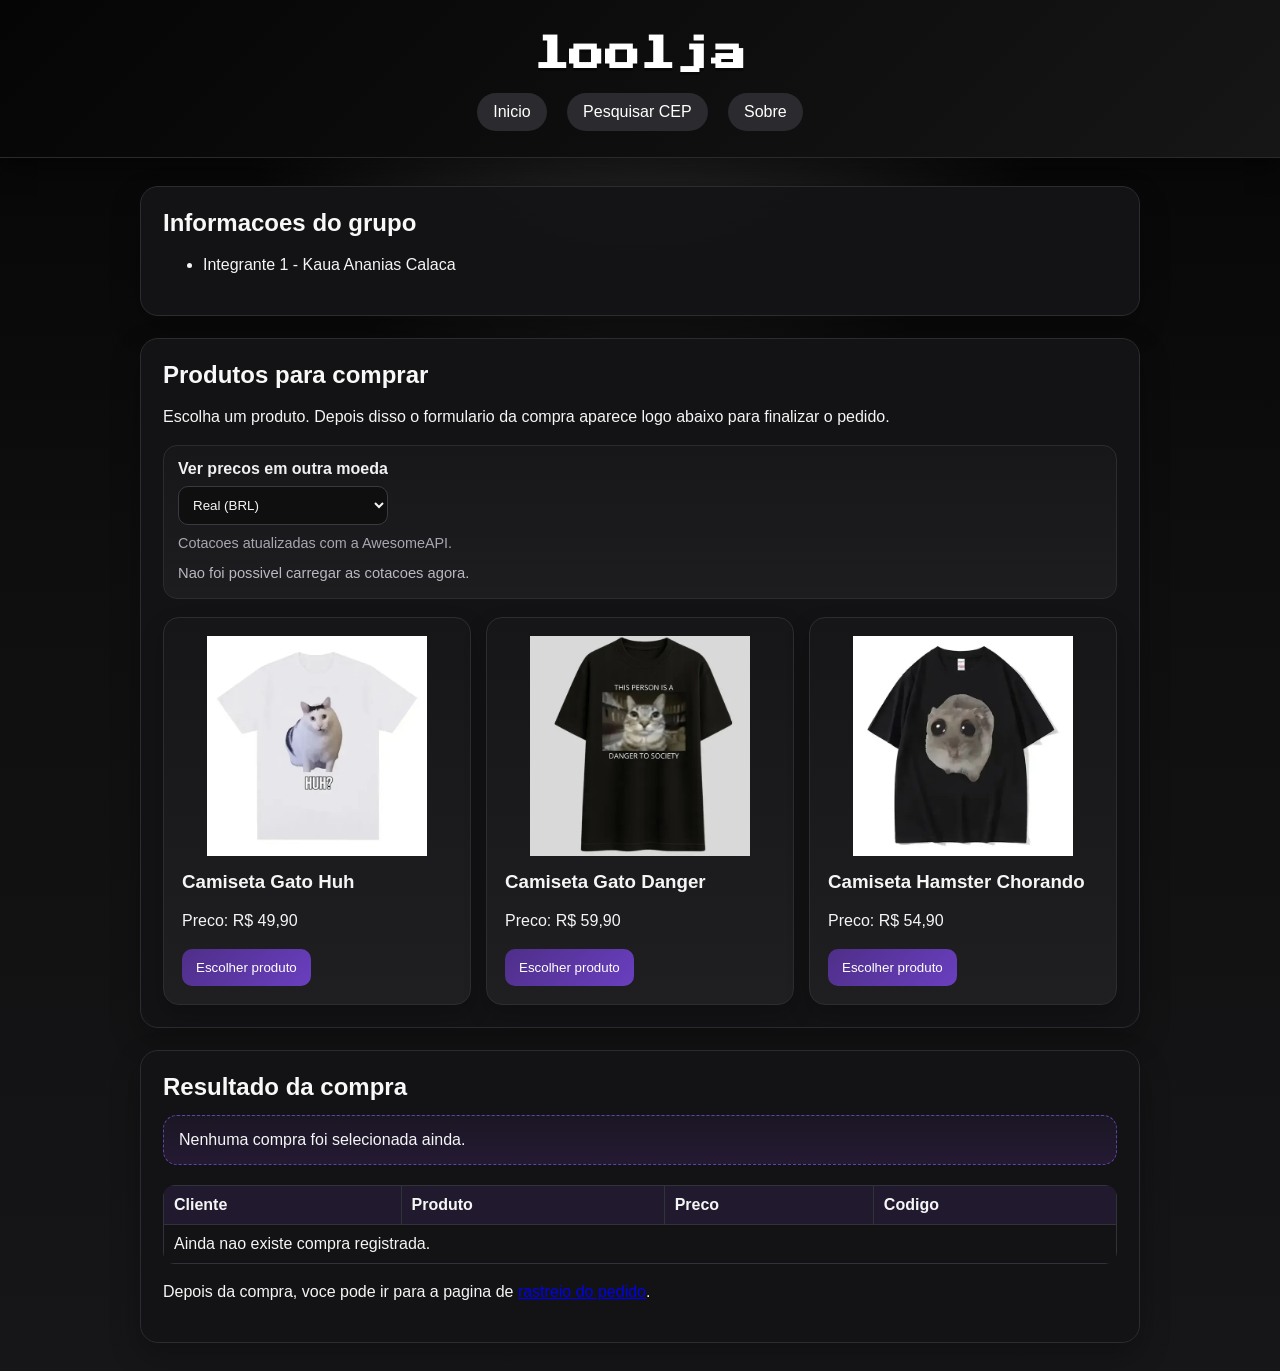
==== index.html @ 03f38084 "first commit" ====
<!DOCTYPE html>
<html lang="pt-BR">
<head>
  <meta charset="UTF-8">
  <meta name="viewport" content="width=device-width, initial-scale=1.0">
  <title>loolja</title>
  <link rel="stylesheet" href="css/estilo.css">
</head>
<body>
  <header class="topo">
    <h1>loolja</h1>
    <nav class="menu">
      <a href="index.html">Inicio</a>
      <a href="rastreio.html">Pesquisar CEP</a>
      <a href="sobre.html">Sobre</a>
    </nav>
  </header>

  <main class="conteudo">
    <section class="caixa">
      <h2>Informacoes do grupo</h2>
      <ul>
        <li>Integrante 1 - Kaua Ananias Calaca</li>
      </ul>
    </section>

    <section class="caixa">
      <h2>Produtos para comprar</h2>
      <p>Escolha um produto. Depois disso o formulario da compra aparece logo abaixo para finalizar o pedido.</p>
      <div class="moeda-box">
        <label for="moedaSelect">Ver precos em outra moeda</label>
        <select id="moedaSelect" class="campo-moeda">
          <option value="BRL">Real (BRL)</option>
          <option value="USD">Dolar (USD)</option>
          <option value="EUR">Euro (EUR)</option>
          <option value="GBP">Libra (GBP)</option>
        </select>
        <p class="api-info">Cotacoes atualizadas com a AwesomeAPI.</p>
        <p id="statusMoeda" class="status-moeda">Precos mostrados em real.</p>
      </div>

      <div class="lista-produtos">
        <article class="produto">
          <img
            class="imagem-produto"
            src="imagens/D_Q_NP_2X_930253-MLB82586863637_022025-E-camiseta-basica-engracada-unissex-gato-huh-meme-100-algodao.png"
            alt="Camiseta basica engracada com estampa de gato huh meme"
          >
          <h3>Camiseta Gato Huh</h3>
          <p class="preco-produto" data-preco-base="49.90">Preco: R$ 49,90</p>
          <button class="botao-comprar" data-produto="Camiseta Gato Huh" data-preco="49.90" type="button">
            Escolher produto
          </button>
        </article>

        <article class="produto">
          <img
            class="imagem-produto"
            src="imagens/D_Q_NP_2X_645750-MLB87160395916_072025-E-camiseta-estampa-gato-meme-danger-to-society-camisa-unissex.png"
            alt="Camiseta com estampa de gato meme danger to society"
          >
          <h3>Camiseta Gato Danger</h3>
          <p class="preco-produto" data-preco-base="59.90">Preco: R$ 59,90</p>
          <button class="botao-comprar" data-produto="Camiseta Gato Danger" data-preco="59.90" type="button">
            Escolher produto
          </button>
        </article>

        <article class="produto">
          <img
            class="imagem-produto"
            src="imagens/D_Q_NP_2X_655339-CBT91568445436_092025-E-camiseta-meme-de-hamster-chorando-olhos-grandes-engracado.webp"
            alt="Camiseta meme de hamster chorando com olhos grandes"
          >
          <h3>Camiseta Hamster Chorando</h3>
          <p class="preco-produto" data-preco-base="54.90">Preco: R$ 54,90</p>
          <button class="botao-comprar" data-produto="Camiseta Hamster Chorando" data-preco="54.90" type="button">
            Escolher produto
          </button>
        </article>
      </div>
    </section>

    <section id="secaoFormularioCompra" class="caixa formulario-compra-escondido">
      <h2>Formulario da compra</h2>
      <div id="produtoSelecionado" class="codigo-box">
        Nenhum produto foi selecionado ainda.
      </div>
      <form id="formCompra" class="formulario">
        <label for="nomeCliente">Nome do cliente</label>
        <input type="text" id="nomeCliente" placeholder="Digite seu nome" required>

        <label for="cidadeCliente">Cidade</label>
        <input type="text" id="cidadeCliente" placeholder="Digite sua cidade" required>

        <label for="cepCliente">CEP para entrega</label>
        <input type="text" id="cepCliente" placeholder="Digite o CEP para envio" required>

        <label for="pagamentoCliente">Forma de pagamento</label>
        <select id="pagamentoCliente">
          <option value="Pix">Pix</option>
          <option value="Cartao">Cartao</option>
          <option value="Boleto">Boleto</option>
        </select>

        <button id="finalizarCompraBtn" class="botao-simples" type="submit">
          Finalizar compra
        </button>
      </form>
      <p class="api-info">O CEP da entrega e buscado com a API publica ViaCEP.</p>
      <div id="enderecoCompra" class="codigo-box">
        Nenhum endereco foi consultado ainda.
      </div>
    </section>

    <section class="caixa">
      <h2>Resultado da compra</h2>
      <div id="resultadoCompra" class="resultado">
        Nenhuma compra foi selecionada ainda.
      </div>

      <table class="tabela">
        <thead>
          <tr>
            <th>Cliente</th>
            <th>Produto</th>
            <th>Preco</th>
            <th>Codigo</th>
          </tr>
        </thead>
        <tbody id="tabelaCompras">
          <tr>
            <td colspan="4">Ainda nao existe compra registrada.</td>
          </tr>
        </tbody>
      </table>

      <p>
        Depois da compra, voce pode ir para a pagina de
        <a href="rastreio.html">rastreio do pedido</a>.
      </p>
    </section>
  </main>

  <script src="js/script.js"></script>
</body>
</html>
---- css/estilo.css ----
@import url("https://fonts.googleapis.com/css2?family=Press+Start+2P&display=swap");

body {
  margin: 0;
  font-family: Arial, sans-serif;
  background:
    radial-gradient(circle at top, #2c2c2c 0%, transparent 28%),
    linear-gradient(180deg, #050505 0%, #0f0f10 45%, #161618 100%);
  color: #f5f5f5;
}

.topo {
  background: linear-gradient(135deg, #050505 0%, #161616 100%);
  color: white;
  padding: 32px 20px 26px;
  text-align: center;
  box-shadow: 0 10px 24px rgba(0, 0, 0, 0.45);
  animation: descerSuave 0.8s ease;
  border-bottom: 1px solid #2a2a2e;
}

.topo h1 {
  margin-top: 0;
  margin-bottom: 12px;
  font-size: 2.2rem;
  letter-spacing: 0.5px;
  font-family: "Press Start 2P", monospace;
  line-height: 1.3;
  text-shadow: 0 3px 0 rgba(0, 0, 0, 0.35);
}

.menu {
  margin-top: 15px;
}

.menu a {
  color: white;
  text-decoration: none;
  margin: 0 8px;
  background-color: rgba(45, 45, 49, 0.95);
  padding: 10px 16px;
  border-radius: 999px;
  display: inline-block;
  transition: transform 0.25s ease, background-color 0.25s ease, box-shadow 0.25s ease;
}

.menu a:hover {
  background-color: #6a3fc0;
  transform: translateY(-2px);
  box-shadow: 0 8px 20px rgba(0, 0, 0, 0.35);
}

.conteudo {
  max-width: 1000px;
  margin: 28px auto;
  padding: 0 10px;
}

.caixa {
  background-color: rgba(20, 20, 22, 0.96);
  border: 1px solid #2b2b31;
  border-radius: 18px;
  padding: 22px;
  margin-bottom: 22px;
  box-shadow: 0 12px 30px rgba(0, 0, 0, 0.28);
  animation: subirSuave 0.7s ease both;
}

.caixa:nth-of-type(2) {
  animation-delay: 0.08s;
}

.caixa:nth-of-type(3) {
  animation-delay: 0.16s;
}

.caixa:nth-of-type(4) {
  animation-delay: 0.24s;
}

.caixa h2 {
  margin-top: 0;
  margin-bottom: 14px;
  color: #f8f8f8;
}

.caixa p,
.caixa li {
  line-height: 1.5;
}

.api-info {
  margin-top: 0;
  margin-bottom: 0;
  color: #a7a7b0;
  font-size: 0.9rem;
}

.moeda-box {
  margin-top: 14px;
  margin-bottom: 18px;
  padding: 14px;
  border: 1px solid #2b2b31;
  border-radius: 14px;
  background: linear-gradient(180deg, #171719 0%, #1d1d20 100%);
  display: flex;
  flex-direction: column;
  align-items: flex-start;
  gap: 8px;
}

.moeda-box label {
  display: block;
  margin-bottom: 0;
  font-weight: bold;
  color: #f0f0f3;
}

.campo-moeda {
  min-width: 210px;
  padding: 10px;
  border: 1px solid #393942;
  border-radius: 10px;
  background-color: #0f0f10;
  color: #f5f5f5;
}

.status-moeda {
  margin-top: 0;
  margin-bottom: 0;
  color: #b8b8c0;
  font-size: 0.92rem;
}

.formulario {
  display: flex;
  flex-direction: column;
  gap: 10px;
}

.formulario input,
.formulario select {
  padding: 10px;
  border: 1px solid #383840;
  border-radius: 10px;
  background-color: #0f0f10;
  color: #f5f5f5;
  transition: border-color 0.2s ease, box-shadow 0.2s ease, transform 0.2s ease;
}

.formulario input:focus,
.formulario select:focus {
  outline: none;
  border-color: #7a52c7;
  box-shadow: 0 0 0 3px rgba(122, 82, 199, 0.22);
  transform: translateY(-1px);
}

.lista-produtos {
  display: flex;
  flex-wrap: wrap;
  gap: 15px;
  margin-top: 15px;
}

.produto {
  flex: 1 1 220px;
  border: 1px solid #2c2c33;
  border-radius: 16px;
  padding: 18px;
  background: linear-gradient(180deg, #161618 0%, #1f1f22 100%);
  box-shadow: 0 10px 22px rgba(0, 0, 0, 0.22);
  transition: transform 0.25s ease, box-shadow 0.25s ease, border-color 0.25s ease;
  animation: aparecerCard 0.8s ease both;
}

.produto:nth-child(2) {
  animation-delay: 0.12s;
}

.produto:nth-child(3) {
  animation-delay: 0.24s;
}

.produto:hover {
  transform: translateY(-6px);
  box-shadow: 0 18px 30px rgba(0, 0, 0, 0.38);
  border-color: #6a3fc0;
}

.imagem-produto {
  width: 100%;
  max-width: 220px;
  height: 220px;
  object-fit: contain;
  display: block;
  margin: 0 auto 15px auto;
  transition: transform 0.3s ease;
}

.produto:hover .imagem-produto {
  transform: scale(1.04) rotate(-1deg);
}

.produto h3 {
  margin-top: 0;
  margin-bottom: 8px;
  color: #f5f5f5;
}

.botao-comprar,
.botao-simples {
  background: linear-gradient(135deg, #4e2f88 0%, #6a3fc0 100%);
  color: white;
  border: none;
  padding: 11px 14px;
  cursor: pointer;
  border-radius: 10px;
  transition: transform 0.2s ease, box-shadow 0.2s ease, filter 0.2s ease;
}

.botao-comprar:hover,
.botao-simples:hover {
  transform: translateY(-2px);
  box-shadow: 0 12px 18px rgba(106, 63, 192, 0.24);
  filter: brightness(0.96);
}

.resultado {
  padding: 15px;
  border: 1px dashed #5c45a5;
  border-radius: 14px;
  background: linear-gradient(180deg, #1b1624 0%, #241a33 100%);
  margin-bottom: 20px;
  animation: pulseLeve 2.4s ease-in-out infinite;
}

.tabela {
  width: 100%;
  border-collapse: collapse;
  margin-bottom: 10px;
  overflow: hidden;
  border-radius: 12px;
}

.tabela th,
.tabela td {
  border: 1px solid #32323a;
  padding: 10px;
  text-align: left;
}

.tabela th {
  background-color: #21192e;
  color: #f5f5f5;
}

.tabela tr:nth-child(even) td {
  background-color: #17171a;
}

.tabela tr:hover td {
  background-color: #221d2d;
}

.codigo-box {
  background: linear-gradient(180deg, #18181b 0%, #202025 100%);
  border: 1px solid #353542;
  border-radius: 14px;
  padding: 15px;
  margin-bottom: 20px;
}

.linha-botoes {
  display: flex;
  gap: 10px;
  flex-wrap: wrap;
}

.campo-pequeno {
  max-width: 250px;
}

.formulario-compra-escondido {
  display: none;
}

#enderecoCompra,
#resumoRastreio {
  line-height: 1.6;
}

#mensagemCep {
  display: flex;
  align-items: center;
  justify-content: center;
  min-height: 64px;
  margin-top: 16px;
  text-align: center;
  line-height: 1.5;
}

.titulo-trilha {
  margin-top: 0;
  margin-bottom: 18px;
  color: #0b5394;
  font-size: 1.6rem;
  letter-spacing: 0.4px;
}

.acoes-trilha {
  display: flex;
  justify-content: center;
  margin-top: 14px;
}

.botao-trilha {
  flex-shrink: 0;
}

.trilha-pacote {
  display: block;
  margin-bottom: 20px;
}

.trilha-vazia {
  width: 100%;
  padding: 14px;
  border: 1px dashed #4d4d58;
  border-radius: 14px;
  background-color: #161618;
  color: #a9a9b2;
}

.checkpoint {
  position: relative;
  width: min(760px, 100%);
  padding: 18px;
  border-radius: 16px;
  background: linear-gradient(180deg, #161618 0%, #1e1e22 100%);
  border: 2px solid #303039;
  box-shadow: 0 8px 18px rgba(0, 0, 0, 0.32);
  margin: 0 auto;
}

.checkpoint::after {
  display: none;
}

.checkpoint-bola {
  width: 42px;
  height: 42px;
  display: flex;
  align-items: center;
  justify-content: center;
  margin-bottom: 12px;
  border-radius: 999px;
  font-weight: bold;
  color: white;
  background-color: #6a3fc0;
}

.checkpoint-progresso {
  display: inline-block;
  margin-bottom: 14px;
  padding: 6px 10px;
  border-radius: 999px;
  background-color: #241a33;
  color: #f0f0f3;
  font-size: 0.92rem;
  font-weight: bold;
}

.checkpoint-conteudo {
  display: flex;
  align-items: center;
  gap: 20px;
}

.checkpoint-imagem {
  width: 240px;
  height: 240px;
  object-fit: contain;
  border-radius: 12px;
  border: 1px solid #353542;
  background-color: #0f0f10;
  flex-shrink: 0;
}

.checkpoint-texto {
  flex: 1;
}

.checkpoint-texto h4 {
  margin: 0 0 8px;
  color: #f5f5f5;
  font-size: 1.05rem;
  line-height: 1.25;
}

.checkpoint-texto p {
  margin: 0;
  color: #b5b5be;
  line-height: 1.45;
}

.checkpoint-passado {
  border-color: #4d3c73;
}

.checkpoint-passado .checkpoint-bola {
  background-color: #52348f;
}

.checkpoint-atual {
  border-color: #7a52c7;
  transform: scale(1.01);
}

.checkpoint-atual .checkpoint-bola {
  background-color: #7a52c7;
}

.checkpoint-futuro {
  opacity: 0.92;
}

.checkpoint-unico {
  border-style: dashed;
  border-width: 3px;
}

@keyframes subirSuave {
  from {
    opacity: 0;
    transform: translateY(18px);
  }

  to {
    opacity: 1;
    transform: translateY(0);
  }
}

@keyframes descerSuave {
  from {
    opacity: 0;
    transform: translateY(-18px);
  }

  to {
    opacity: 1;
    transform: translateY(0);
  }
}

@keyframes aparecerCard {
  from {
    opacity: 0;
    transform: translateY(20px) scale(0.98);
  }

  to {
    opacity: 1;
    transform: translateY(0) scale(1);
  }
}

@keyframes pulseLeve {
  0% {
    box-shadow: 0 0 0 rgba(199, 150, 22, 0);
  }

  50% {
    box-shadow: 0 0 18px rgba(199, 150, 22, 0.12);
  }

  100% {
    box-shadow: 0 0 0 rgba(199, 150, 22, 0);
  }
}

@media (max-width: 700px) {
  .topo h1 {
    font-size: 1.35rem;
  }

  .menu a {
    margin-bottom: 8px;
  }

  .lista-produtos {
    flex-direction: column;
  }

  .linha-botoes {
    flex-direction: column;
  }

  .checkpoint {
    width: 100%;
    transform: none;
  }

  .checkpoint-conteudo {
    flex-direction: column;
    align-items: flex-start;
  }

  .checkpoint-imagem {
    width: 100%;
    height: auto;
    max-height: 320px;
    object-fit: contain;
  }
}
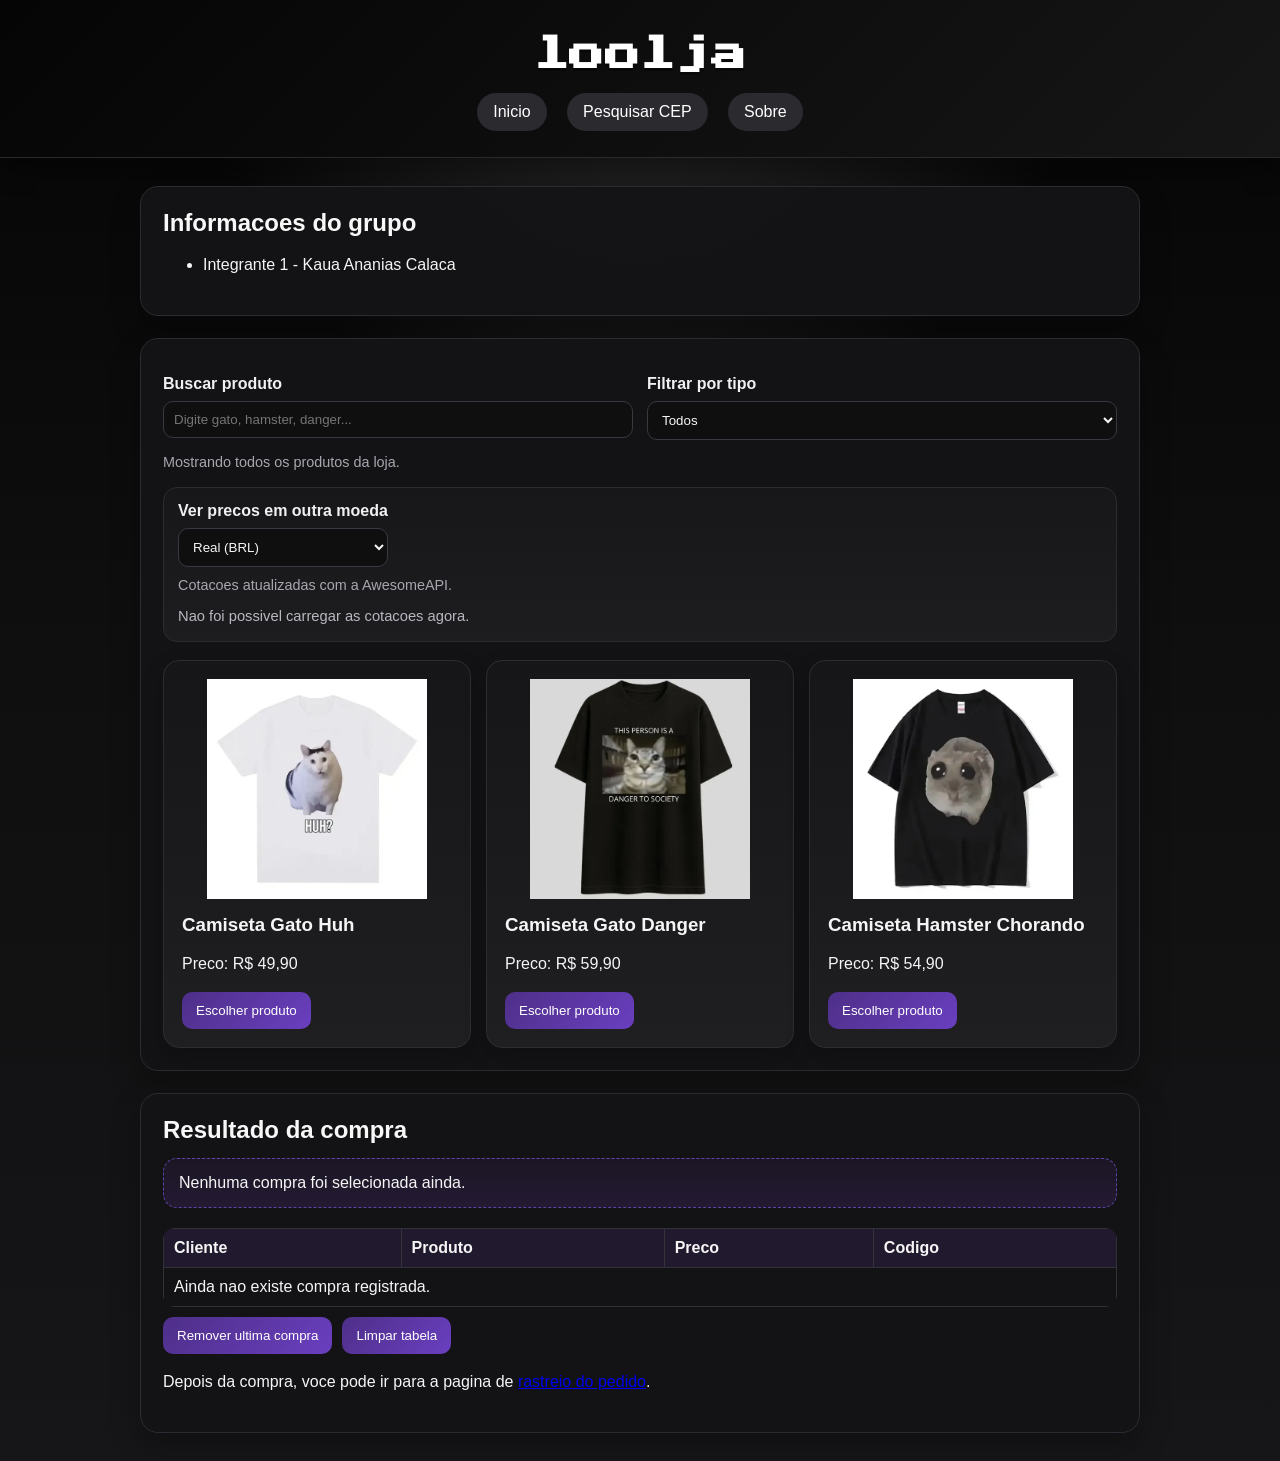
==== commit 84a8b3c8: "atualizacao" ====
--- a/index.html
+++ b/index.html
@@ -25,8 +25,22 @@
     </section>
 
     <section class="caixa">
-      <h2>Produtos para comprar</h2>
-      <p>Escolha um produto. Depois disso o formulario da compra aparece logo abaixo para finalizar o pedido.</p>
+      <div class="filtro-box">
+        <label for="buscaProduto">
+          Buscar produto
+          <input id="buscaProduto" type="text" placeholder="Digite gato, hamster, danger...">
+        </label>
+
+        <label for="filtroTipo">
+          Filtrar por tipo
+          <select id="filtroTipo">
+            <option value="todos">Todos</option>
+            <option value="gato">Gato</option>
+            <option value="hamster">Hamster</option>
+          </select>
+        </label>
+      </div>
+      <p id="statusFiltro" class="api-info">Mostrando todos os produtos da loja.</p>
       <div class="moeda-box">
         <label for="moedaSelect">Ver precos em outra moeda</label>
         <select id="moedaSelect" class="campo-moeda">
@@ -40,7 +54,7 @@
       </div>
 
       <div class="lista-produtos">
-        <article class="produto">
+        <article class="produto" data-tipo="gato" data-nome="camiseta gato huh">
           <img
             class="imagem-produto"
             src="imagens/D_Q_NP_2X_930253-MLB82586863637_022025-E-camiseta-basica-engracada-unissex-gato-huh-meme-100-algodao.png"
@@ -53,7 +67,7 @@
           </button>
         </article>
 
-        <article class="produto">
+        <article class="produto" data-tipo="gato" data-nome="camiseta gato danger">
           <img
             class="imagem-produto"
             src="imagens/D_Q_NP_2X_645750-MLB87160395916_072025-E-camiseta-estampa-gato-meme-danger-to-society-camisa-unissex.png"
@@ -66,7 +80,7 @@
           </button>
         </article>
 
-        <article class="produto">
+        <article class="produto" data-tipo="hamster" data-nome="camiseta hamster chorando">
           <img
             class="imagem-produto"
             src="imagens/D_Q_NP_2X_655339-CBT91568445436_092025-E-camiseta-meme-de-hamster-chorando-olhos-grandes-engracado.webp"
@@ -97,7 +111,7 @@
         <input type="text" id="cepCliente" placeholder="Digite o CEP para envio" required>
 
         <label for="pagamentoCliente">Forma de pagamento</label>
-        <select id="pagamentoCliente">
+        <select id="pagamentoCliente" class="pagamento-padrao">
           <option value="Pix">Pix</option>
           <option value="Cartao">Cartao</option>
           <option value="Boleto">Boleto</option>
@@ -135,6 +149,15 @@
         </tbody>
       </table>
 
+      <div class="linha-botoes">
+        <button id="removerUltimaCompraBtn" class="botao-simples" type="button">
+          Remover ultima compra
+        </button>
+        <button id="limparComprasBtn" class="botao-simples" type="button">
+          Limpar tabela
+        </button>
+      </div>
+
       <p>
         Depois da compra, voce pode ir para a pagina de
         <a href="rastreio.html">rastreio do pedido</a>.
--- a/css/estilo.css
+++ b/css/estilo.css
@@ -96,6 +96,32 @@
   font-size: 0.9rem;
 }
 
+.filtro-box {
+  display: flex;
+  flex-wrap: wrap;
+  gap: 14px;
+  margin-top: 14px;
+  margin-bottom: 12px;
+}
+
+.filtro-box label {
+  display: flex;
+  flex-direction: column;
+  gap: 8px;
+  flex: 1 1 220px;
+  color: #f0f0f3;
+  font-weight: bold;
+}
+
+.filtro-box input,
+.filtro-box select {
+  padding: 10px;
+  border: 1px solid #383840;
+  border-radius: 10px;
+  background-color: #0f0f10;
+  color: #f5f5f5;
+}
+
 .moeda-box {
   margin-top: 14px;
   margin-bottom: 18px;
@@ -188,6 +214,12 @@
   border-color: #6a3fc0;
 }
 
+.produto-ativo {
+  border-color: #8d68da;
+  box-shadow: 0 0 0 2px rgba(141, 104, 218, 0.32), 0 18px 32px rgba(0, 0, 0, 0.38);
+  transform: translateY(-4px);
+}
+
 .imagem-produto {
   width: 100%;
   max-width: 220px;
@@ -281,6 +313,31 @@
   max-width: 250px;
 }
 
+.pagamento-padrao,
+.pagamento-pix,
+.pagamento-cartao,
+.pagamento-boleto {
+  transition: background-color 0.2s ease, border-color 0.2s ease, color 0.2s ease;
+}
+
+.pagamento-pix {
+  border-color: #3e9b7a !important;
+  background-color: #10201b !important;
+  color: #d8fff2 !important;
+}
+
+.pagamento-cartao {
+  border-color: #4d69c7 !important;
+  background-color: #131a2f !important;
+  color: #e1e9ff !important;
+}
+
+.pagamento-boleto {
+  border-color: #a7842a !important;
+  background-color: #251f10 !important;
+  color: #fff1c9 !important;
+}
+
 .formulario-compra-escondido {
   display: none;
 }
@@ -497,6 +554,10 @@
     flex-direction: column;
   }
 
+  .filtro-box {
+    flex-direction: column;
+  }
+
   .checkpoint {
     width: 100%;
     transform: none;
